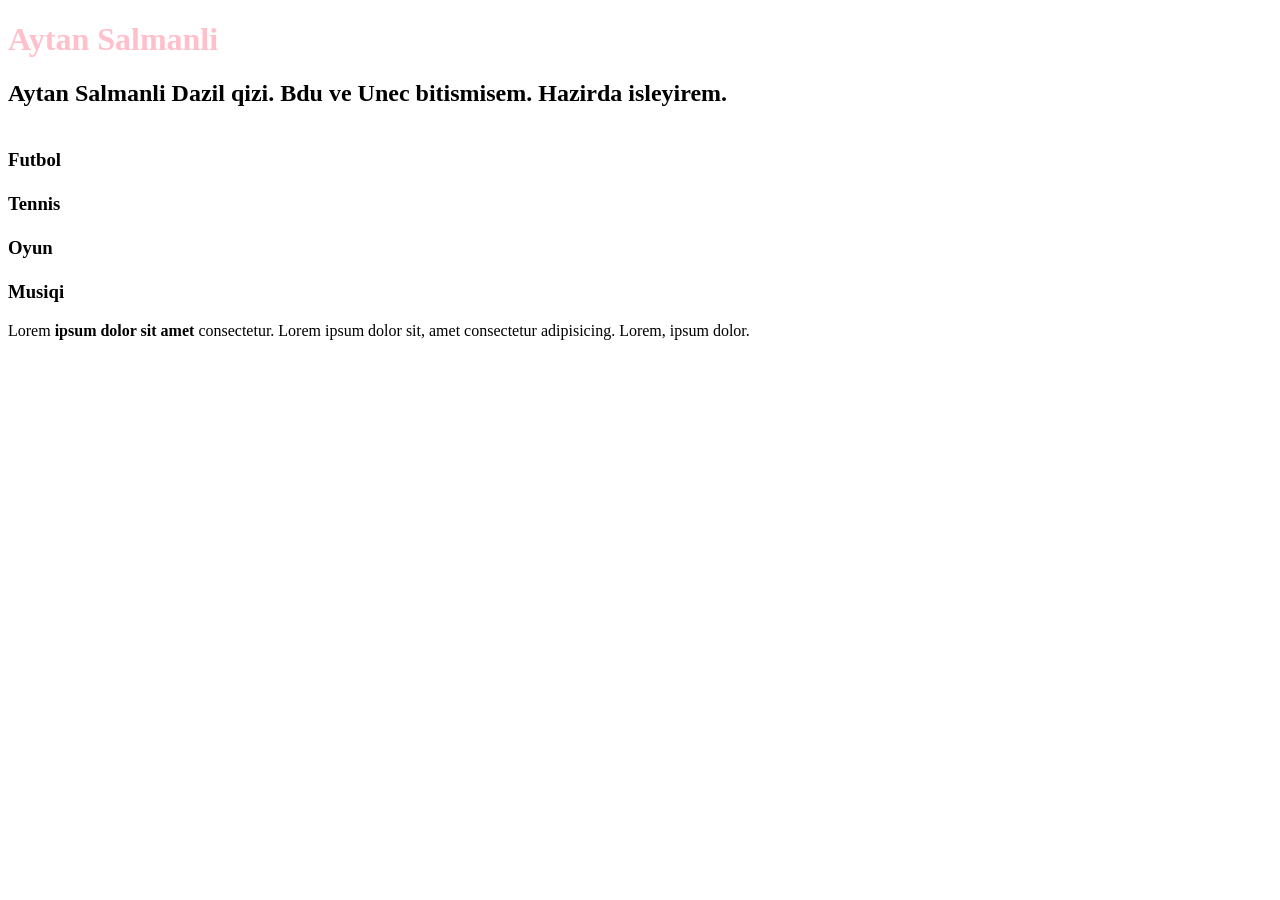
==== index.html @ 89750489 "new repos" ====
<!DOCTYPE html>
<html lang="en">
<head>
    <meta charset="UTF-8">
    <meta name="viewport" content="width=device-width, initial-scale=1.0">
    <title>Document</title>
</head>
<body>
    <h1>
       <span style="color: pink;">  Aytan Salmanli </span>
    </h1>
    <h2>
        Aytan Salmanli Dazil qizi.  Bdu ve Unec bitismisem.  Hazirda isleyirem.
    </h2>
    <h3>
       <BR> Futbol </BR>
       <BR>Tennis</BR>
       <BR>Oyun</BR>
       <BR>Musiqi</BR>
    </h3>
    <p>
        Lorem  <strong>ipsum dolor sit amet </strong> consectetur. Lorem ipsum dolor sit, amet consectetur adipisicing. Lorem, ipsum dolor.
    </p>
</body>
</html>
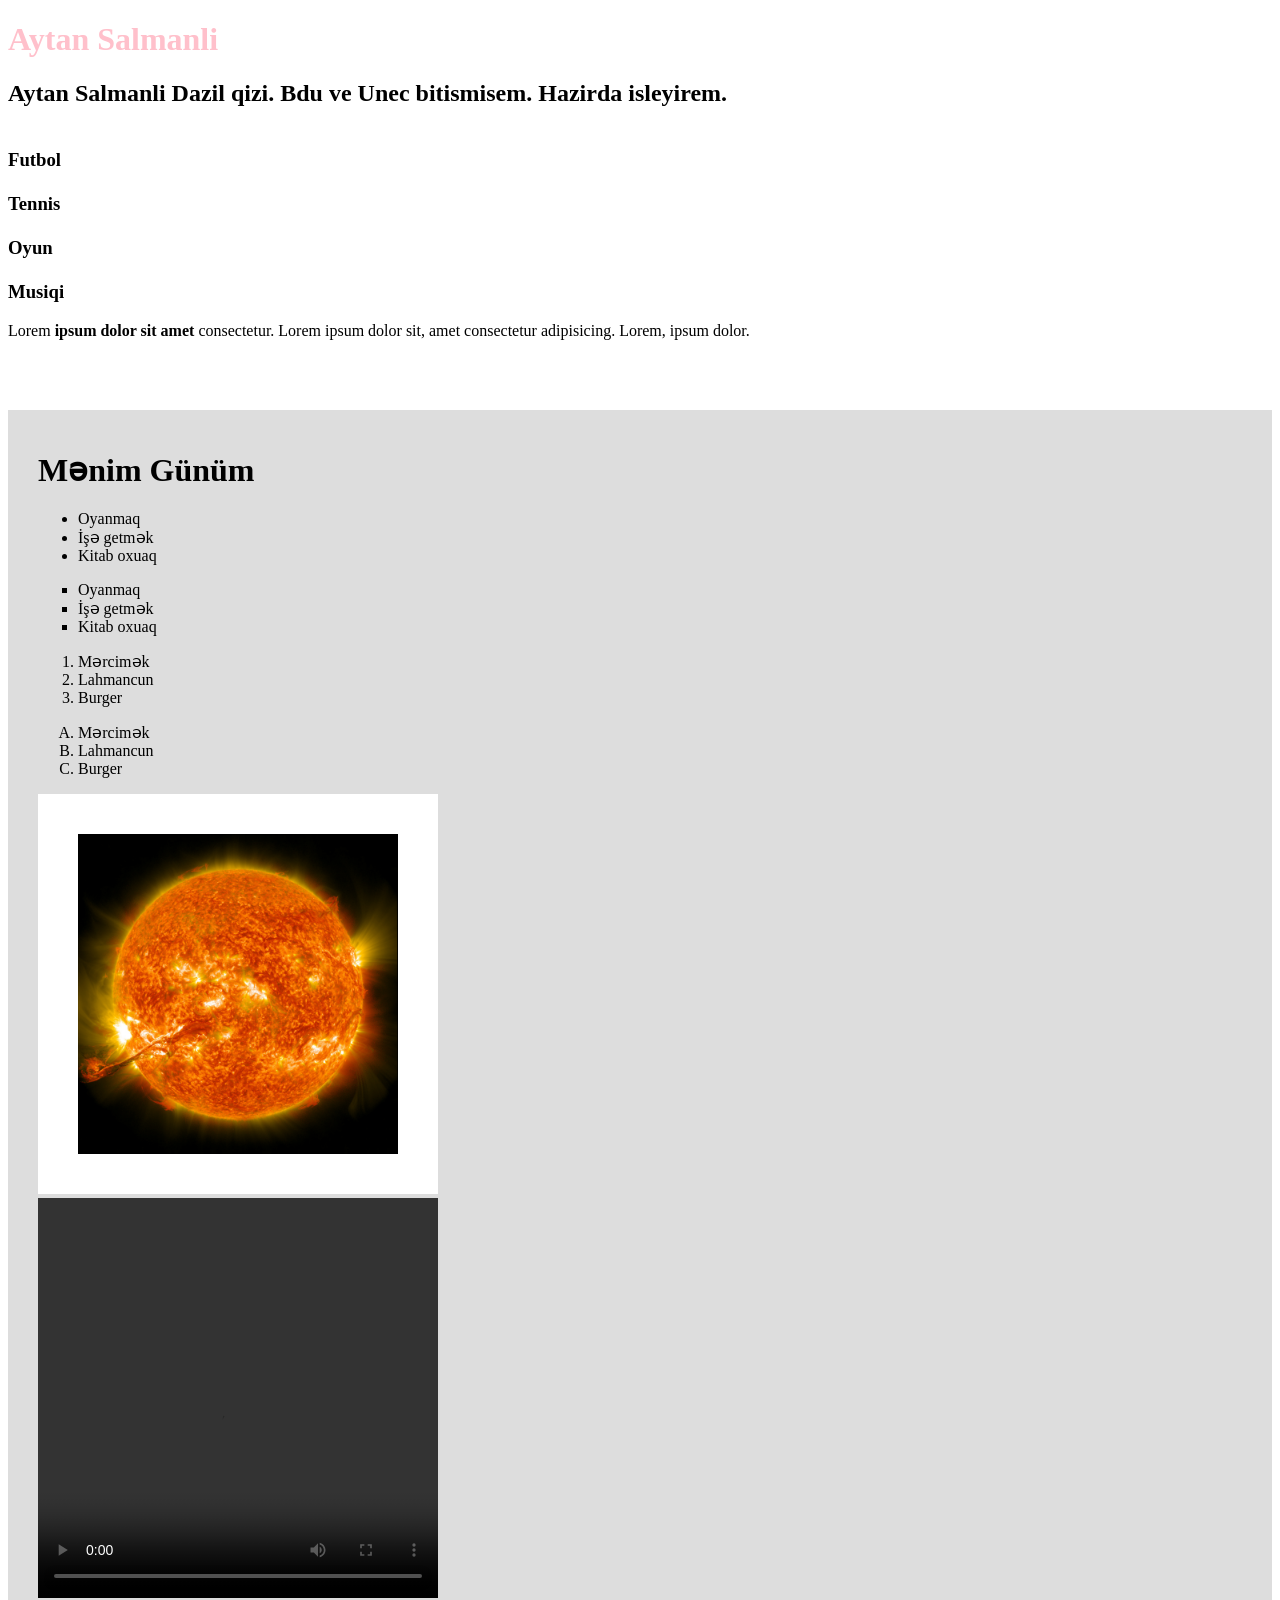
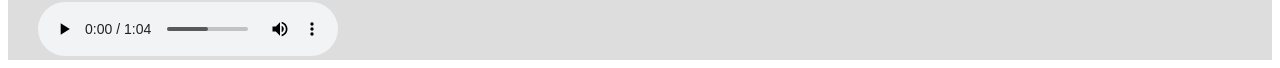
==== commit 73fccf0d: "update" ====
--- a/index.html
+++ b/index.html
@@ -21,6 +21,42 @@
     <p>
         Lorem  <strong>ipsum dolor sit amet </strong> consectetur. Lorem ipsum dolor sit, amet consectetur adipisicing. Lorem, ipsum dolor.
     </p>
+    <br> <br> <br>
+     <div style="background-color: #ddd; padding-left: 30px; padding-top: 20px;" >
+    <h1>
+        Mənim Günüm
+    </h1>
+
+    <ul>
+        <li>Oyanmaq</li>
+        <li>İşə getmək</li>
+        <li>Kitab oxuaq</li>
+    </ul>
+     <!--list style type ile fiqurlari deyise bilirik asagida misal-->
+     <ul style="list-style-type: square;">
+        <li>Oyanmaq</li>
+        <li>İşə getmək</li>
+        <li>Kitab oxuaq</li>
+    </ul>
+
+    <ol>
+        <li>Mərcimək</li>
+        <li>Lahmancun</li>
+        <li>Burger</li>
+    </ol>
+     <!--type ile reqemi deyise bilirik asagida misal-->
+     <ol type="A">
+        <li>Mərcimək</li>
+        <li>Lahmancun</li>
+        <li>Burger</li>
+    </ol>
+
+    <img src="resimler/R.png" alt="günəş dell" width="400px" height="400px">
+<br>
+    <video controls autoplay src="https://www.youtube.com/watch?v=FvnlysmQjs0" width="400px" height="400px"></video>
+<br>
+<audio controls src="resimler/hulerm-sounds-of-lightning-and-rain-445383.mp3"></audio>
+    </div>
 </body>
 </html>
 
